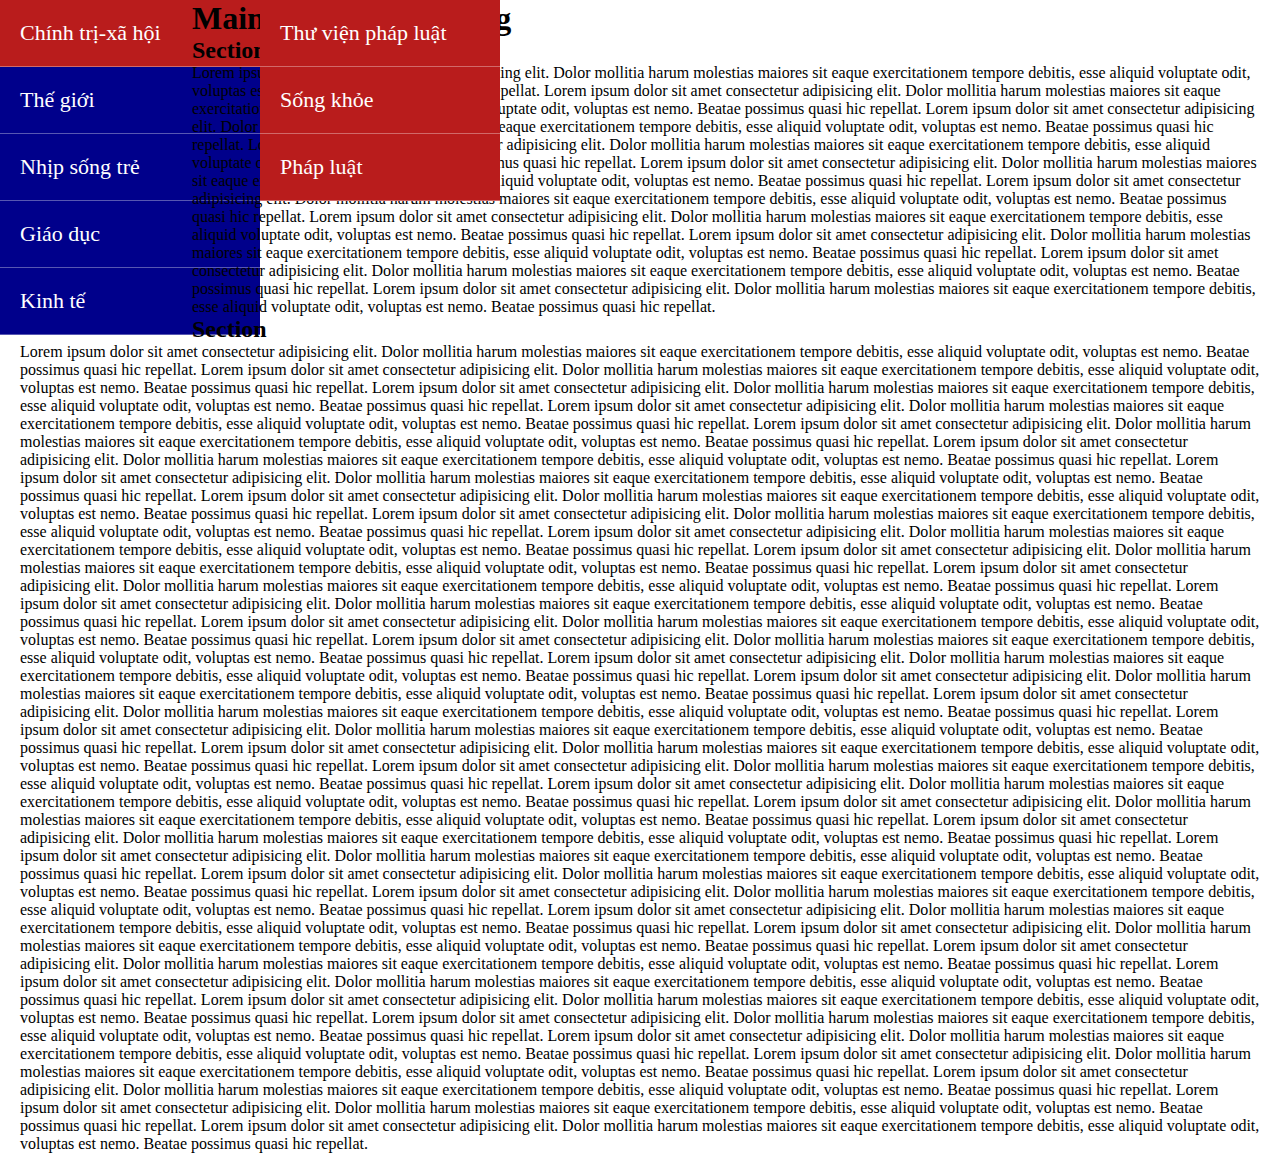
==== CreatMenuWebsite/four/index.html @ dfd7a7f3 "new menu" ====
<!DOCTYPE html>
<html lang="en">

<head>
  <meta charset="UTF-8">
  <meta name="viewport" content="width=device-width, initial-scale=1.0">
  <title>Four: Creating Menu</title>
  <link rel="stylesheet" href="style.css">
</head>

<body>
  <nav>
    <ul class="menu">
      <li class="hover--submenu"><a href="#">Chính trị-xã hội</a>
        <ul class="sub-menu">
          <li><a href="#sub">Thư viện pháp luật</a></li>
          <li><a href="#sub">Sống khỏe</a></li>
          <li><a href="#sub">Pháp luật</a></li>
          <!-- <li><a href="#sub">Pháp luật</a></li>
          <li><a href="#sub">Pháp luật</a></li>
          <li><a href="#sub">Pháp luật</a></li>
          <li><a href="#sub">Pháp luật</a></li>
          <li><a href="#sub">Pháp luật</a></li>
          <li><a href="#sub">Pháp luật</a></li>
          <li><a href="#sub">Pháp luật</a></li> -->
        </ul>
      </li>
      <li><a href="#">Thế giới</a></li>
      <li><a href="#">Nhịp sống trẻ</a></li>
      <li><a href="#">Giáo dục</a></li>
      <li><a href="#">Kinh tế</a></li>
    </ul>
  </nav>
  <main>
    <h1>Main title in this h1 tag</h1>
    <h2>Section</h2>
    <p>
      Lorem ipsum dolor sit amet consectetur adipisicing elit. Dolor mollitia harum molestias maiores sit eaque
      exercitationem tempore debitis, esse aliquid voluptate odit, voluptas est nemo. Beatae possimus quasi hic
      repellat.
      Lorem ipsum dolor sit amet consectetur adipisicing elit. Dolor mollitia harum molestias maiores sit eaque
      exercitationem tempore debitis, esse aliquid voluptate odit, voluptas est nemo. Beatae possimus quasi hic
      repellat.
      Lorem ipsum dolor sit amet consectetur adipisicing elit. Dolor mollitia harum molestias maiores sit eaque
      exercitationem tempore debitis, esse aliquid voluptate odit, voluptas est nemo. Beatae possimus quasi hic
      repellat.
      Lorem ipsum dolor sit amet consectetur adipisicing elit. Dolor mollitia harum molestias maiores sit eaque
      exercitationem tempore debitis, esse aliquid voluptate odit, voluptas est nemo. Beatae possimus quasi hic
      repellat.
      Lorem ipsum dolor sit amet consectetur adipisicing elit. Dolor mollitia harum molestias maiores sit eaque
      exercitationem tempore debitis, esse aliquid voluptate odit, voluptas est nemo. Beatae possimus quasi hic
      repellat.
      Lorem ipsum dolor sit amet consectetur adipisicing elit. Dolor mollitia harum molestias maiores sit eaque
      exercitationem tempore debitis, esse aliquid voluptate odit, voluptas est nemo. Beatae possimus quasi hic
      repellat.
      Lorem ipsum dolor sit amet consectetur adipisicing elit. Dolor mollitia harum molestias maiores sit eaque
      exercitationem tempore debitis, esse aliquid voluptate odit, voluptas est nemo. Beatae possimus quasi hic
      repellat.
      Lorem ipsum dolor sit amet consectetur adipisicing elit. Dolor mollitia harum molestias maiores sit eaque
      exercitationem tempore debitis, esse aliquid voluptate odit, voluptas est nemo. Beatae possimus quasi hic
      repellat.
      Lorem ipsum dolor sit amet consectetur adipisicing elit. Dolor mollitia harum molestias maiores sit eaque
      exercitationem tempore debitis, esse aliquid voluptate odit, voluptas est nemo. Beatae possimus quasi hic
      repellat.
      Lorem ipsum dolor sit amet consectetur adipisicing elit. Dolor mollitia harum molestias maiores sit eaque
      exercitationem tempore debitis, esse aliquid voluptate odit, voluptas est nemo. Beatae possimus quasi hic
      repellat.
    </p>
    <h2>Section</h2>
    <p>
      Lorem ipsum dolor sit amet consectetur adipisicing elit. Dolor mollitia harum molestias maiores sit eaque
      exercitationem tempore debitis, esse aliquid voluptate odit, voluptas est nemo. Beatae possimus quasi hic
      repellat.
      Lorem ipsum dolor sit amet consectetur adipisicing elit. Dolor mollitia harum molestias maiores sit eaque
      exercitationem tempore debitis, esse aliquid voluptate odit, voluptas est nemo. Beatae possimus quasi hic
      repellat.
      Lorem ipsum dolor sit amet consectetur adipisicing elit. Dolor mollitia harum molestias maiores sit eaque
      exercitationem tempore debitis, esse aliquid voluptate odit, voluptas est nemo. Beatae possimus quasi hic
      repellat.
      Lorem ipsum dolor sit amet consectetur adipisicing elit. Dolor mollitia harum molestias maiores sit eaque
      exercitationem tempore debitis, esse aliquid voluptate odit, voluptas est nemo. Beatae possimus quasi hic
      repellat.
      Lorem ipsum dolor sit amet consectetur adipisicing elit. Dolor mollitia harum molestias maiores sit eaque
      exercitationem tempore debitis, esse aliquid voluptate odit, voluptas est nemo. Beatae possimus quasi hic
      repellat.
      Lorem ipsum dolor sit amet consectetur adipisicing elit. Dolor mollitia harum molestias maiores sit eaque
      exercitationem tempore debitis, esse aliquid voluptate odit, voluptas est nemo. Beatae possimus quasi hic
      repellat.
      Lorem ipsum dolor sit amet consectetur adipisicing elit. Dolor mollitia harum molestias maiores sit eaque
      exercitationem tempore debitis, esse aliquid voluptate odit, voluptas est nemo. Beatae possimus quasi hic
      repellat.
      Lorem ipsum dolor sit amet consectetur adipisicing elit. Dolor mollitia harum molestias maiores sit eaque
      exercitationem tempore debitis, esse aliquid voluptate odit, voluptas est nemo. Beatae possimus quasi hic
      repellat.
      Lorem ipsum dolor sit amet consectetur adipisicing elit. Dolor mollitia harum molestias maiores sit eaque
      exercitationem tempore debitis, esse aliquid voluptate odit, voluptas est nemo. Beatae possimus quasi hic
      repellat.
      Lorem ipsum dolor sit amet consectetur adipisicing elit. Dolor mollitia harum molestias maiores sit eaque
      exercitationem tempore debitis, esse aliquid voluptate odit, voluptas est nemo. Beatae possimus quasi hic
      repellat.
      Lorem ipsum dolor sit amet consectetur adipisicing elit. Dolor mollitia harum molestias maiores sit eaque
      exercitationem tempore debitis, esse aliquid voluptate odit, voluptas est nemo. Beatae possimus quasi hic
      repellat.
      Lorem ipsum dolor sit amet consectetur adipisicing elit. Dolor mollitia harum molestias maiores sit eaque
      exercitationem tempore debitis, esse aliquid voluptate odit, voluptas est nemo. Beatae possimus quasi hic
      repellat.
      Lorem ipsum dolor sit amet consectetur adipisicing elit. Dolor mollitia harum molestias maiores sit eaque
      exercitationem tempore debitis, esse aliquid voluptate odit, voluptas est nemo. Beatae possimus quasi hic
      repellat.
      Lorem ipsum dolor sit amet consectetur adipisicing elit. Dolor mollitia harum molestias maiores sit eaque
      exercitationem tempore debitis, esse aliquid voluptate odit, voluptas est nemo. Beatae possimus quasi hic
      repellat.
      Lorem ipsum dolor sit amet consectetur adipisicing elit. Dolor mollitia harum molestias maiores sit eaque
      exercitationem tempore debitis, esse aliquid voluptate odit, voluptas est nemo. Beatae possimus quasi hic
      repellat.
      Lorem ipsum dolor sit amet consectetur adipisicing elit. Dolor mollitia harum molestias maiores sit eaque
      exercitationem tempore debitis, esse aliquid voluptate odit, voluptas est nemo. Beatae possimus quasi hic
      repellat.
      Lorem ipsum dolor sit amet consectetur adipisicing elit. Dolor mollitia harum molestias maiores sit eaque
      exercitationem tempore debitis, esse aliquid voluptate odit, voluptas est nemo. Beatae possimus quasi hic
      repellat.
      Lorem ipsum dolor sit amet consectetur adipisicing elit. Dolor mollitia harum molestias maiores sit eaque
      exercitationem tempore debitis, esse aliquid voluptate odit, voluptas est nemo. Beatae possimus quasi hic
      repellat.
      Lorem ipsum dolor sit amet consectetur adipisicing elit. Dolor mollitia harum molestias maiores sit eaque
      exercitationem tempore debitis, esse aliquid voluptate odit, voluptas est nemo. Beatae possimus quasi hic
      repellat.
      Lorem ipsum dolor sit amet consectetur adipisicing elit. Dolor mollitia harum molestias maiores sit eaque
      exercitationem tempore debitis, esse aliquid voluptate odit, voluptas est nemo. Beatae possimus quasi hic
      repellat.
      Lorem ipsum dolor sit amet consectetur adipisicing elit. Dolor mollitia harum molestias maiores sit eaque
      exercitationem tempore debitis, esse aliquid voluptate odit, voluptas est nemo. Beatae possimus quasi hic
      repellat.
      Lorem ipsum dolor sit amet consectetur adipisicing elit. Dolor mollitia harum molestias maiores sit eaque
      exercitationem tempore debitis, esse aliquid voluptate odit, voluptas est nemo. Beatae possimus quasi hic
      repellat.
      Lorem ipsum dolor sit amet consectetur adipisicing elit. Dolor mollitia harum molestias maiores sit eaque
      exercitationem tempore debitis, esse aliquid voluptate odit, voluptas est nemo. Beatae possimus quasi hic
      repellat.
      Lorem ipsum dolor sit amet consectetur adipisicing elit. Dolor mollitia harum molestias maiores sit eaque
      exercitationem tempore debitis, esse aliquid voluptate odit, voluptas est nemo. Beatae possimus quasi hic
      repellat.
      Lorem ipsum dolor sit amet consectetur adipisicing elit. Dolor mollitia harum molestias maiores sit eaque
      exercitationem tempore debitis, esse aliquid voluptate odit, voluptas est nemo. Beatae possimus quasi hic
      repellat.
      Lorem ipsum dolor sit amet consectetur adipisicing elit. Dolor mollitia harum molestias maiores sit eaque
      exercitationem tempore debitis, esse aliquid voluptate odit, voluptas est nemo. Beatae possimus quasi hic
      repellat.
      Lorem ipsum dolor sit amet consectetur adipisicing elit. Dolor mollitia harum molestias maiores sit eaque
      exercitationem tempore debitis, esse aliquid voluptate odit, voluptas est nemo. Beatae possimus quasi hic
      repellat.
      Lorem ipsum dolor sit amet consectetur adipisicing elit. Dolor mollitia harum molestias maiores sit eaque
      exercitationem tempore debitis, esse aliquid voluptate odit, voluptas est nemo. Beatae possimus quasi hic
      repellat.
      Lorem ipsum dolor sit amet consectetur adipisicing elit. Dolor mollitia harum molestias maiores sit eaque
      exercitationem tempore debitis, esse aliquid voluptate odit, voluptas est nemo. Beatae possimus quasi hic
      repellat.
      Lorem ipsum dolor sit amet consectetur adipisicing elit. Dolor mollitia harum molestias maiores sit eaque
      exercitationem tempore debitis, esse aliquid voluptate odit, voluptas est nemo. Beatae possimus quasi hic
      repellat.
      Lorem ipsum dolor sit amet consectetur adipisicing elit. Dolor mollitia harum molestias maiores sit eaque
      exercitationem tempore debitis, esse aliquid voluptate odit, voluptas est nemo. Beatae possimus quasi hic
      repellat.
      Lorem ipsum dolor sit amet consectetur adipisicing elit. Dolor mollitia harum molestias maiores sit eaque
      exercitationem tempore debitis, esse aliquid voluptate odit, voluptas est nemo. Beatae possimus quasi hic
      repellat.
      Lorem ipsum dolor sit amet consectetur adipisicing elit. Dolor mollitia harum molestias maiores sit eaque
      exercitationem tempore debitis, esse aliquid voluptate odit, voluptas est nemo. Beatae possimus quasi hic
      repellat.
      Lorem ipsum dolor sit amet consectetur adipisicing elit. Dolor mollitia harum molestias maiores sit eaque
      exercitationem tempore debitis, esse aliquid voluptate odit, voluptas est nemo. Beatae possimus quasi hic
      repellat.
      Lorem ipsum dolor sit amet consectetur adipisicing elit. Dolor mollitia harum molestias maiores sit eaque
      exercitationem tempore debitis, esse aliquid voluptate odit, voluptas est nemo. Beatae possimus quasi hic
      repellat.
      Lorem ipsum dolor sit amet consectetur adipisicing elit. Dolor mollitia harum molestias maiores sit eaque
      exercitationem tempore debitis, esse aliquid voluptate odit, voluptas est nemo. Beatae possimus quasi hic
      repellat.
      Lorem ipsum dolor sit amet consectetur adipisicing elit. Dolor mollitia harum molestias maiores sit eaque
      exercitationem tempore debitis, esse aliquid voluptate odit, voluptas est nemo. Beatae possimus quasi hic
      repellat.
      Lorem ipsum dolor sit amet consectetur adipisicing elit. Dolor mollitia harum molestias maiores sit eaque
      exercitationem tempore debitis, esse aliquid voluptate odit, voluptas est nemo. Beatae possimus quasi hic
      repellat.
    </p>
  </main>
</body>

</html>
---- CreatMenuWebsite/four/style.css ----
*::after, *::before, * {
  padding: 0;
  margin: 0;
}
nav {
  /* background: black; */
  height: 100%;
  width: 15%;
  float: left;
}
ul.menu>li {
  margin: 0;
  list-style: none;
  padding: 20px;
  width: 220px;
  background: darkblue;
  border-bottom: 1px solid rgba(255, 255, 255, 0.342);
}
ul.menu>li a {
  text-decoration: none;
  color: #fff;
  font-size: 22px;
}

ul.menu li:hover {
  cursor: pointer;
  background: rgb(185, 28, 28);
}
ul.sub-menu>li {
  margin: 0;
  padding: 20px;
  width: 200px;
  list-style: none;
  background: rgb(185, 28, 28);
  border-bottom: 1px solid rgba(255, 255, 255, 0.342);
  display: none;
}
.sub-menu {
  position: absolute;
  top: 0;
  left: 260px;
}
.hover--submenu:hover>ul.sub-menu>li {
  display: block;
}
ul.sub-menu>li:hover {
  background: green;
}
main {
  padding: 0 20px;
}
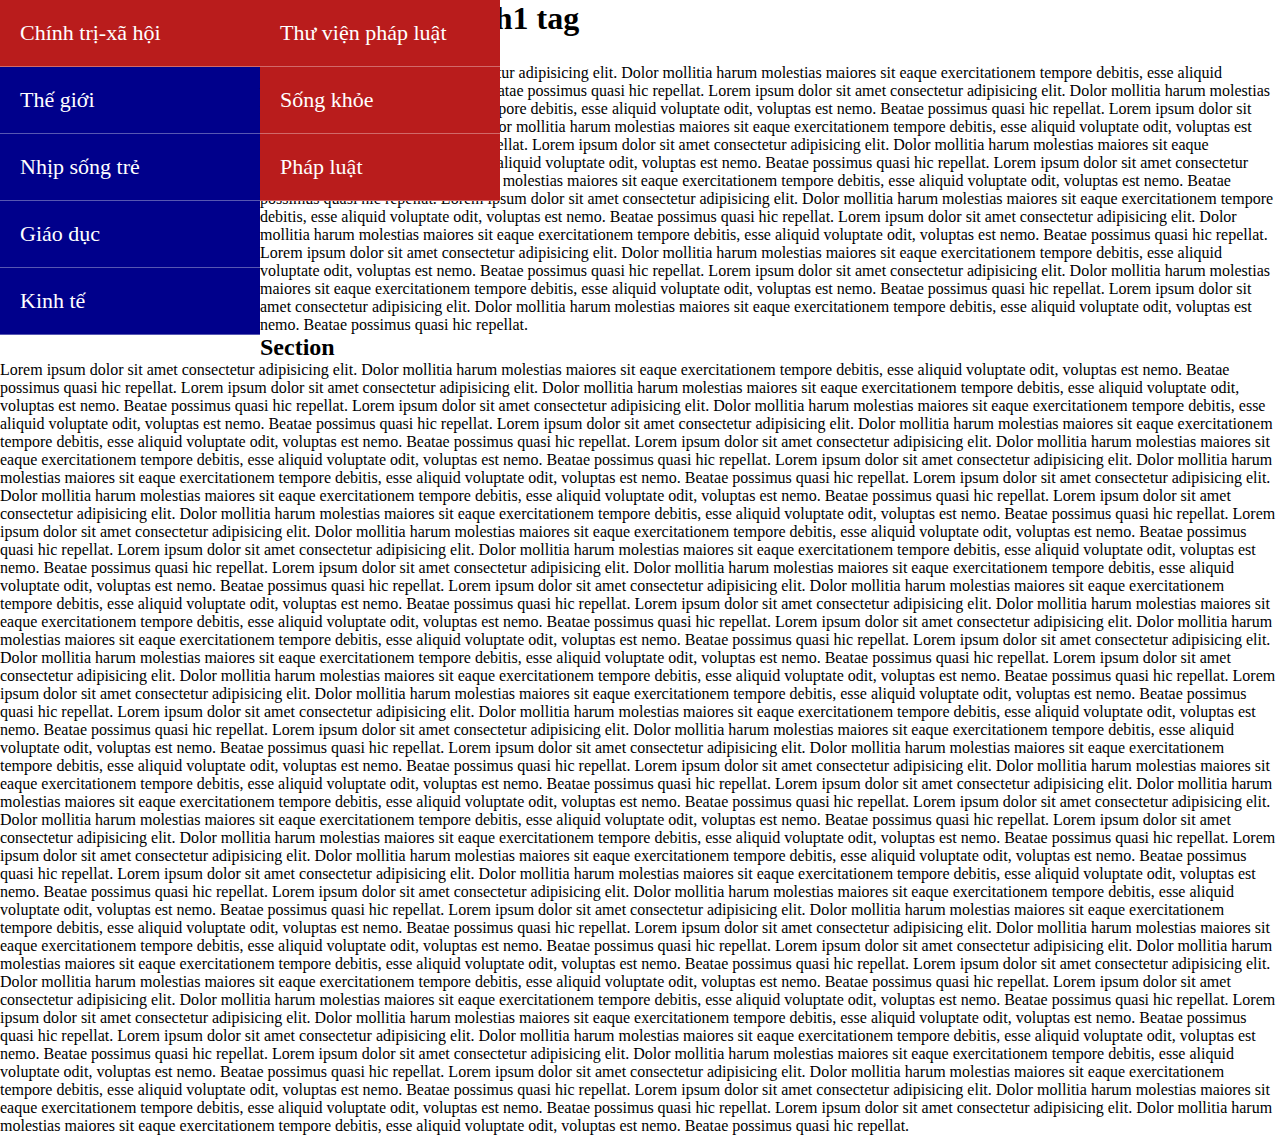
==== commit 465af429: "add new menu" ====
--- a/CreatMenuWebsite/four/index.html
+++ b/CreatMenuWebsite/four/index.html
@@ -32,6 +32,9 @@
     </ul>
   </nav>
   <main>
+    <section>
+      
+    </section>
     <h1>Main title in this h1 tag</h1>
     <h2>Section</h2>
     <p>
--- a/CreatMenuWebsite/four/style.css
+++ b/CreatMenuWebsite/four/style.css
@@ -5,7 +5,7 @@
 nav {
   /* background: black; */
   height: 100%;
-  width: 15%;
+  width: 260px;
   float: left;
 }
 ul.menu>li {
@@ -47,5 +47,6 @@
   background: green;
 }
 main {
-  padding: 0 20px;
+margin: 0;
+padding: 0;
 }